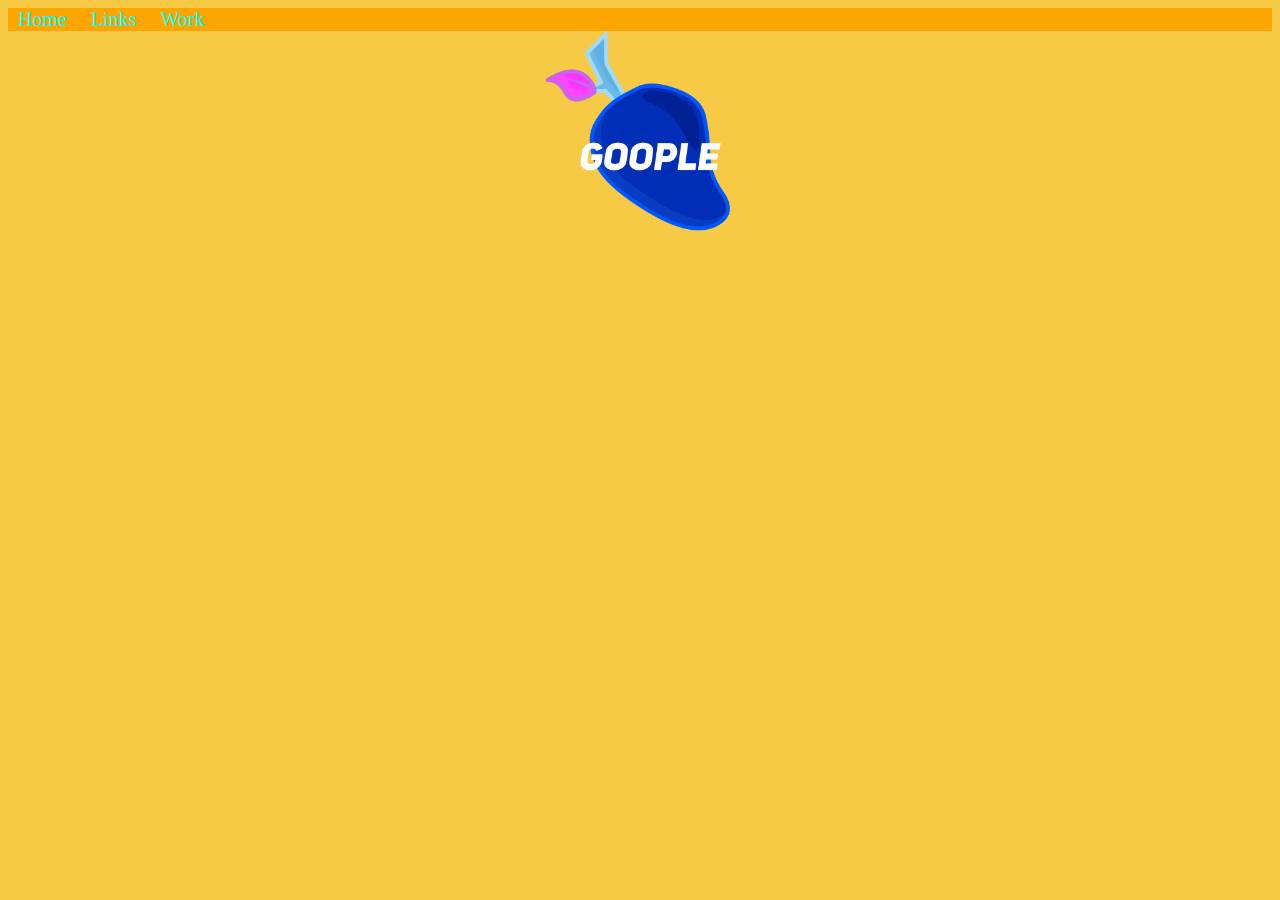
==== index.html @ a807a0d5 "Initial commit" ====
<!DOCTYPE html>
<html>
  <head>
    <meta charset="utf-8">
    <meta name="viewport" content="width=device-width, initial-scale=1">
    <title>landing page</title>
    <link href="style.css" rel="stylesheet" type="text/css"/>
    <script src="https://code.jquery.com/jquery-1.10.2.js"></script>
  </head>
  <body>
    <div id="nav-placeholder"></div>
    <script>
      $(function(){
        $("#nav-placeholder").load("nav.html");
      });
    </script>
   <a href='https://www.google.com'><img class='Centered'src='Images/Goople.png' width="200" height="200"></a>
    <script async src="https://cse.google.com/cse.js?cx=e546a0c60a229b9fe"></script>
    <div class="gcse-search"></div>
    <iframe class='Centered' src="https://calendar.google.com/calendar/embed?src=kar2ng.gamer%40gmail.com&ctz=Australia%2FDarwin" style="border: 0" width="800" height="600" frameborder="0" scrolling="no"></iframe>
  </body>
</html>
---- style.css ----
.Centered {
  color: blue;
  font-family: comic sans ms;
  display: block;
  margin-right: auto;
  margin-left: auto;
}

Body {
  background-color: rgb(247,202,70)
}

.nav-bar {
  background-color: orange;
  overflow: hidden;
}

.nav-bar a {
  color: cyan;
  background-color: orange;
  font-size: 20px;
  font-family: comic sans ms;
  text-decoration: none;
  padding: 14px 10px;
}

.nav-bar a:hover {
  color: orange;
  background-color: cyan;
}
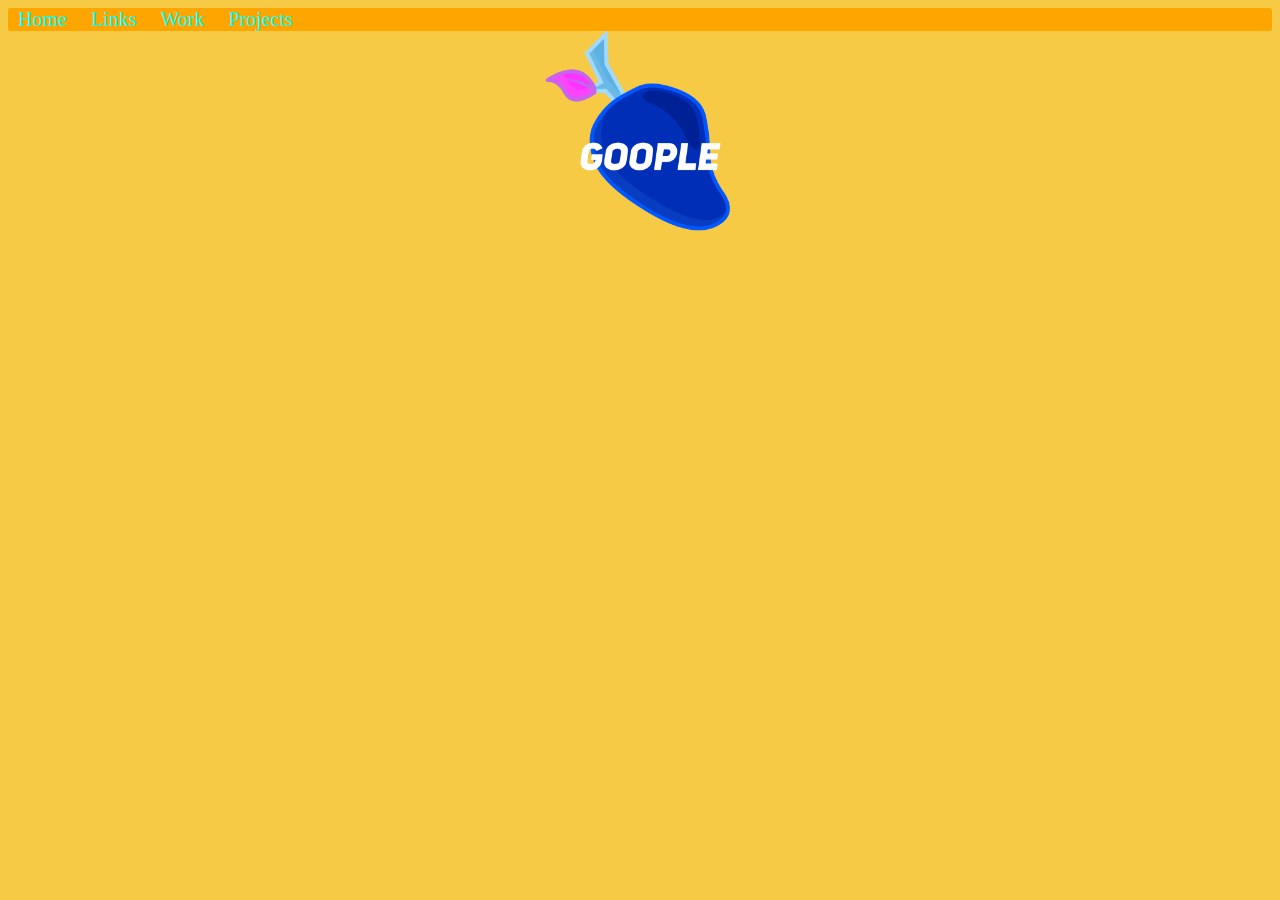
==== commit f75ff040: "no mo .html" ====
--- a/index.html
+++ b/index.html
@@ -5,7 +5,7 @@
     <meta name="viewport" content="width=device-width, initial-scale=1">
     <title>landing page</title>
     <link href="style.css" rel="stylesheet" type="text/css"/>
-    <script src="https://code.jquery.com/jquery-1.10.2.js"></script>
+    <script src="script.js"></script>
   </head>
   <body>
     <div id="nav-placeholder"></div>
@@ -15,8 +15,6 @@
       });
     </script>
    <a href='https://www.google.com'><img class='Centered'src='Images/Goople.png' width="200" height="200"></a>
-    <script async src="https://cse.google.com/cse.js?cx=e546a0c60a229b9fe"></script>
-    <div class="gcse-search"></div>
     <iframe class='Centered' src="https://calendar.google.com/calendar/embed?src=kar2ng.gamer%40gmail.com&ctz=Australia%2FDarwin" style="border: 0" width="800" height="600" frameborder="0" scrolling="no"></iframe>
   </body>
 </html>--- a/style.css
+++ b/style.css
@@ -1,9 +1,8 @@
 .Centered {
-  color: blue;
-  font-family: comic sans ms;
   display: block;
   margin-right: auto;
   margin-left: auto;
+  border-radius: 3px;
 }
 
 Body {
@@ -13,6 +12,7 @@
 .nav-bar {
   background-color: orange;
   overflow: hidden;
+  border-radius: 3px;
 }
 
 .nav-bar a {
